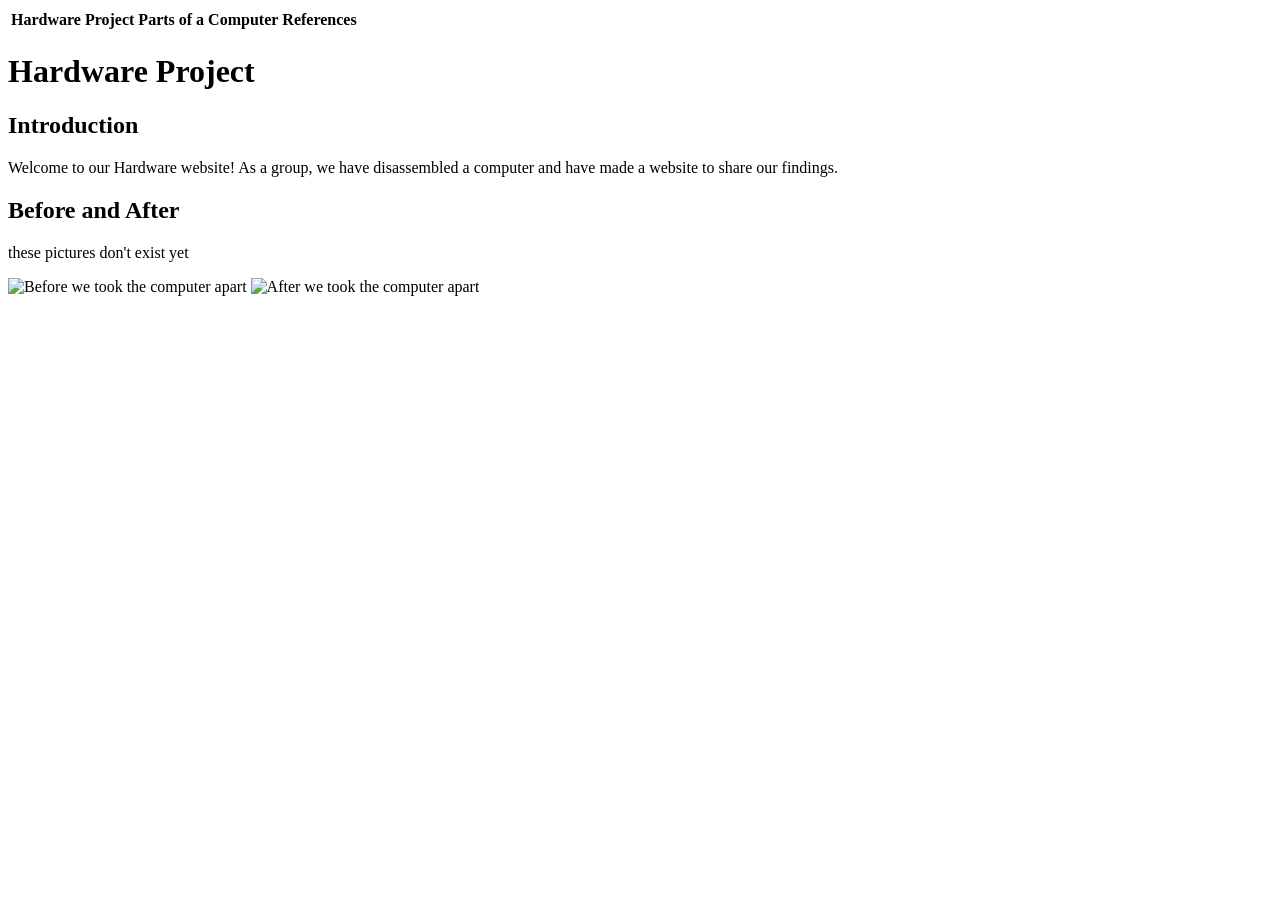
==== index.html @ 75f52232 "Add files via upload" ====
<!doctype HTML>
<html lang="en">
	<head>
		<title>Hardware Project</title>
		<meta charset="UTF-8"/>
		<link rel="stylesheet" type="text/css" href="hardware.css"/>
	</head>
	<body>
<!-- Menu -->
		<table>
			<tr>
				<th><a>Hardware Project</a></th>
				<th><a>Parts of a Computer</a></th>
				<th><a>References</a></th>
			</tr>
		</table>
<!-- First Page -->
		<h1>Hardware Project</h1>
		<h2>Introduction</h2>
		<p>Welcome to our Hardware website! As a group, we have
		disassembled a computer and have made a website to share
		our findings.</p>
		<h2>Before and After</h2>
		<p>these pictures don't exist yet</p>
		<img alt="Before we took the computer apart" src=""/>
		<img alt="After we took the computer apart" src=""/>
	</body>
</html>
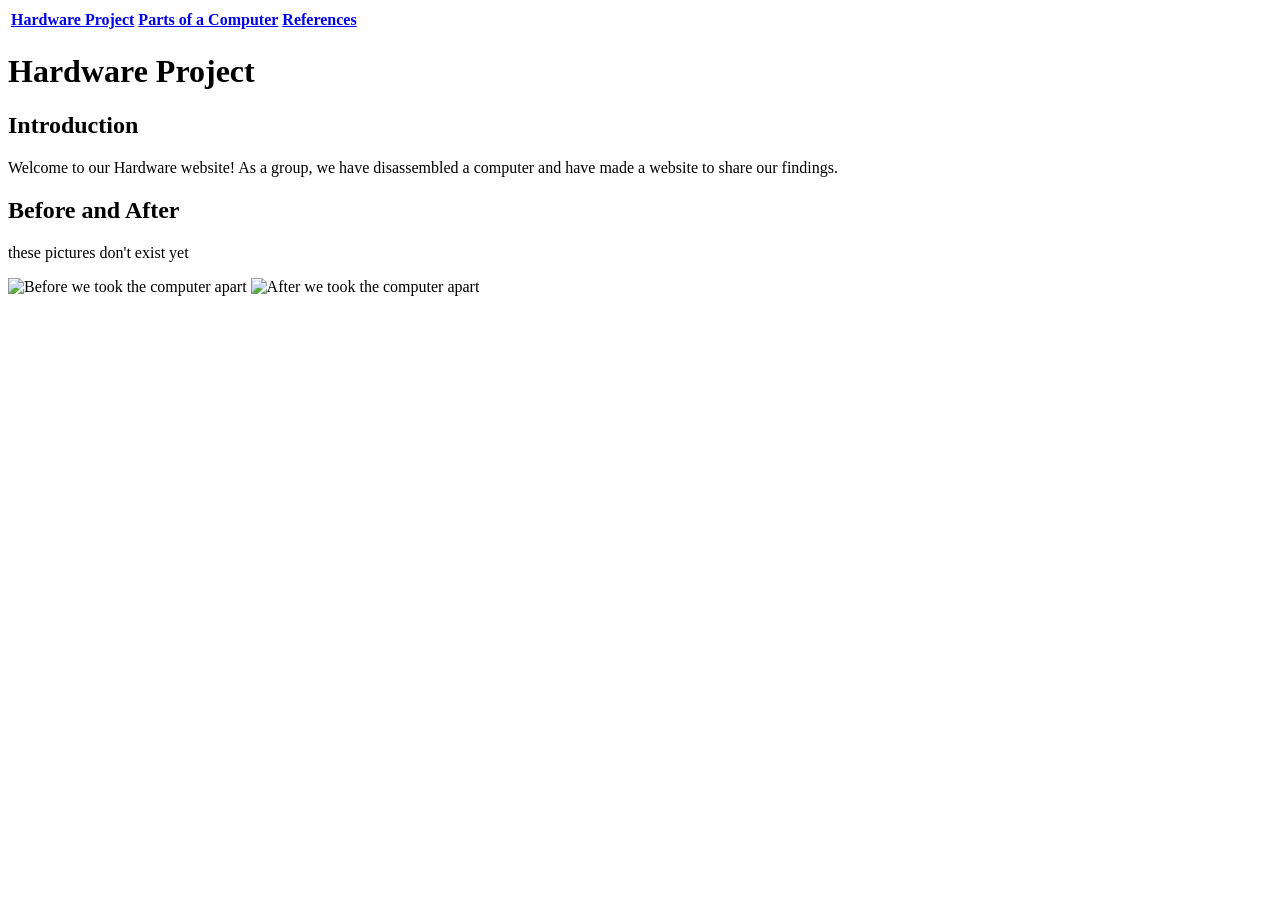
==== commit c99dc256: "Update index.html" ====
--- a/index.html
+++ b/index.html
@@ -9,9 +9,9 @@
 <!-- Menu -->
 		<table>
 			<tr>
-				<th><a>Hardware Project</a></th>
-				<th><a>Parts of a Computer</a></th>
-				<th><a>References</a></th>
+				<th><a href="references.html">Hardware Project</a></th>
+				<th><a href="partsofacomputer.html">Parts of a Computer</a></th>
+				<th><a href="references.html">References</a></th>
 			</tr>
 		</table>
 <!-- First Page -->
@@ -25,4 +25,4 @@
 		<img alt="Before we took the computer apart" src=""/>
 		<img alt="After we took the computer apart" src=""/>
 	</body>
-</html>+</html>
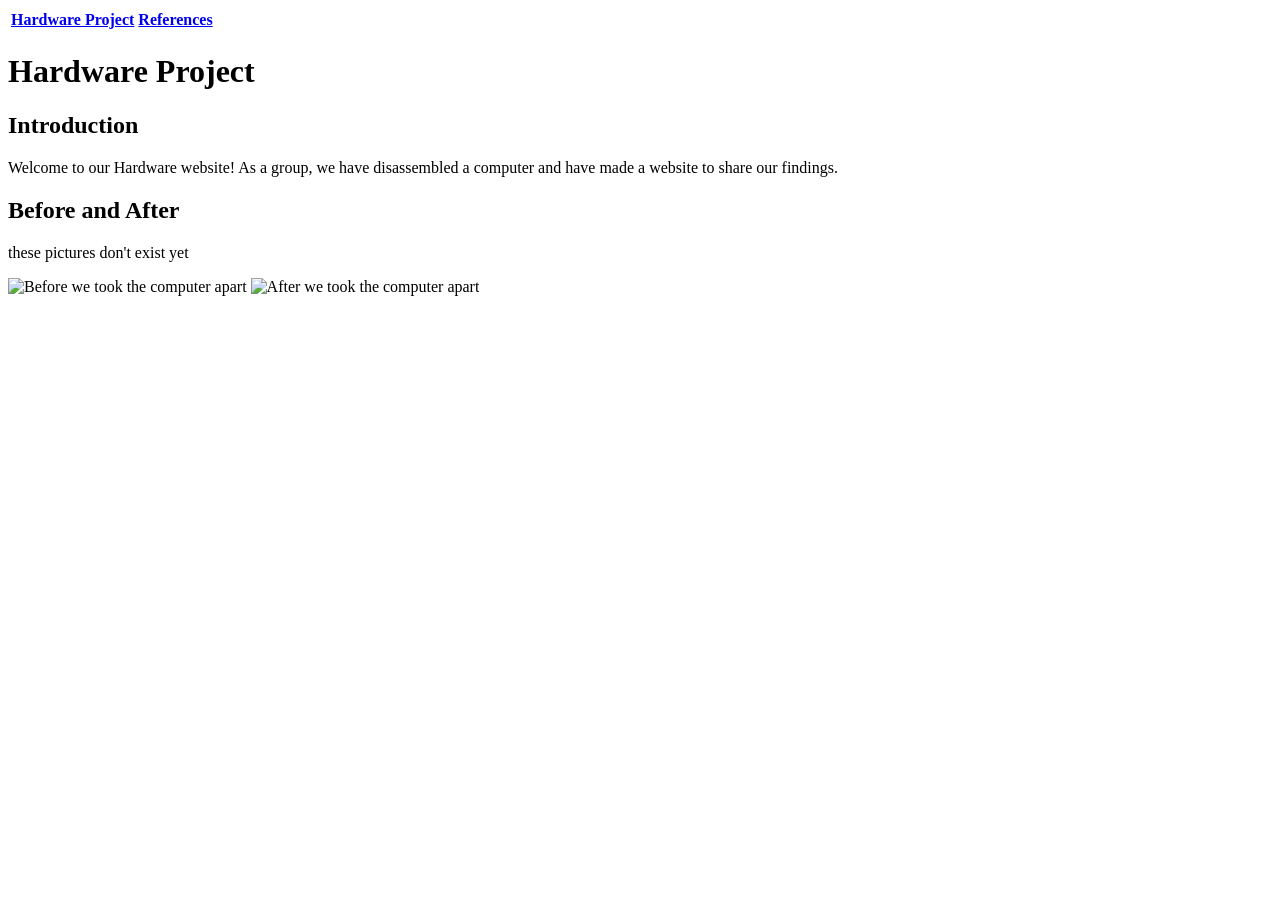
==== commit d294778a: "Update index.html" ====
--- a/index.html
+++ b/index.html
@@ -10,7 +10,6 @@
 		<table>
 			<tr>
 				<th><a href="references.html">Hardware Project</a></th>
-				<th><a href="partsofacomputer.html">Parts of a Computer</a></th>
 				<th><a href="references.html">References</a></th>
 			</tr>
 		</table>
